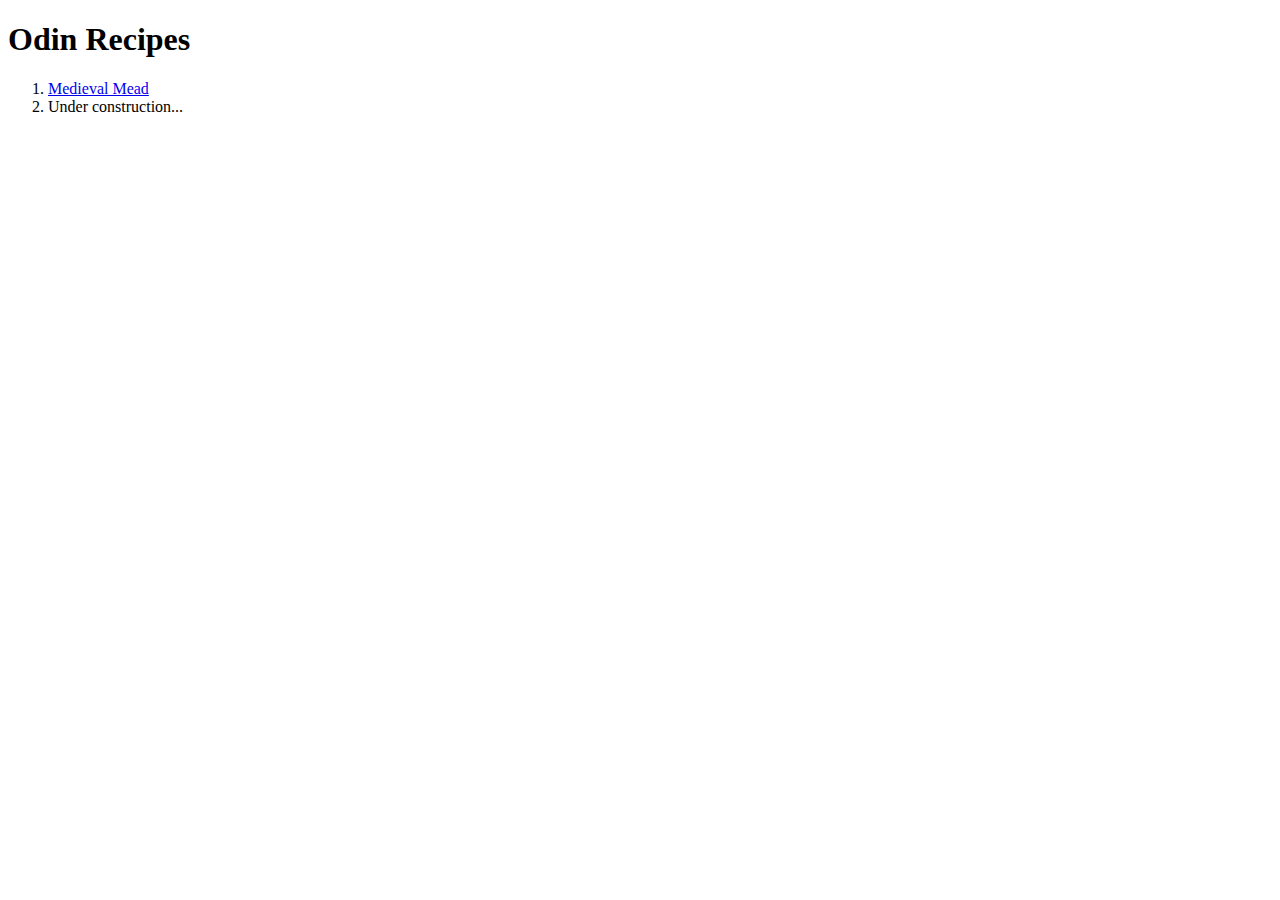
==== index.html @ 26947999 "Add index.html and first recipe page mead.html" ====
<!DOCTYPE html>
<html lang="en">
<head>
    <meta charset="UTF-8">
    <meta name="viewport" content="width=device-width, initial-scale=1.0">
    <title>Project: Recipes</title>
</head>
<body>
    <h1>Odin Recipes</h1>
    <ol>
        <li><a href="./recipes/mead.html" target="_blank" rel="noopener noreferrer">Medieval Mead</a></li>
        <li>Under construction...</li>
    </ol>
</body>
</html>
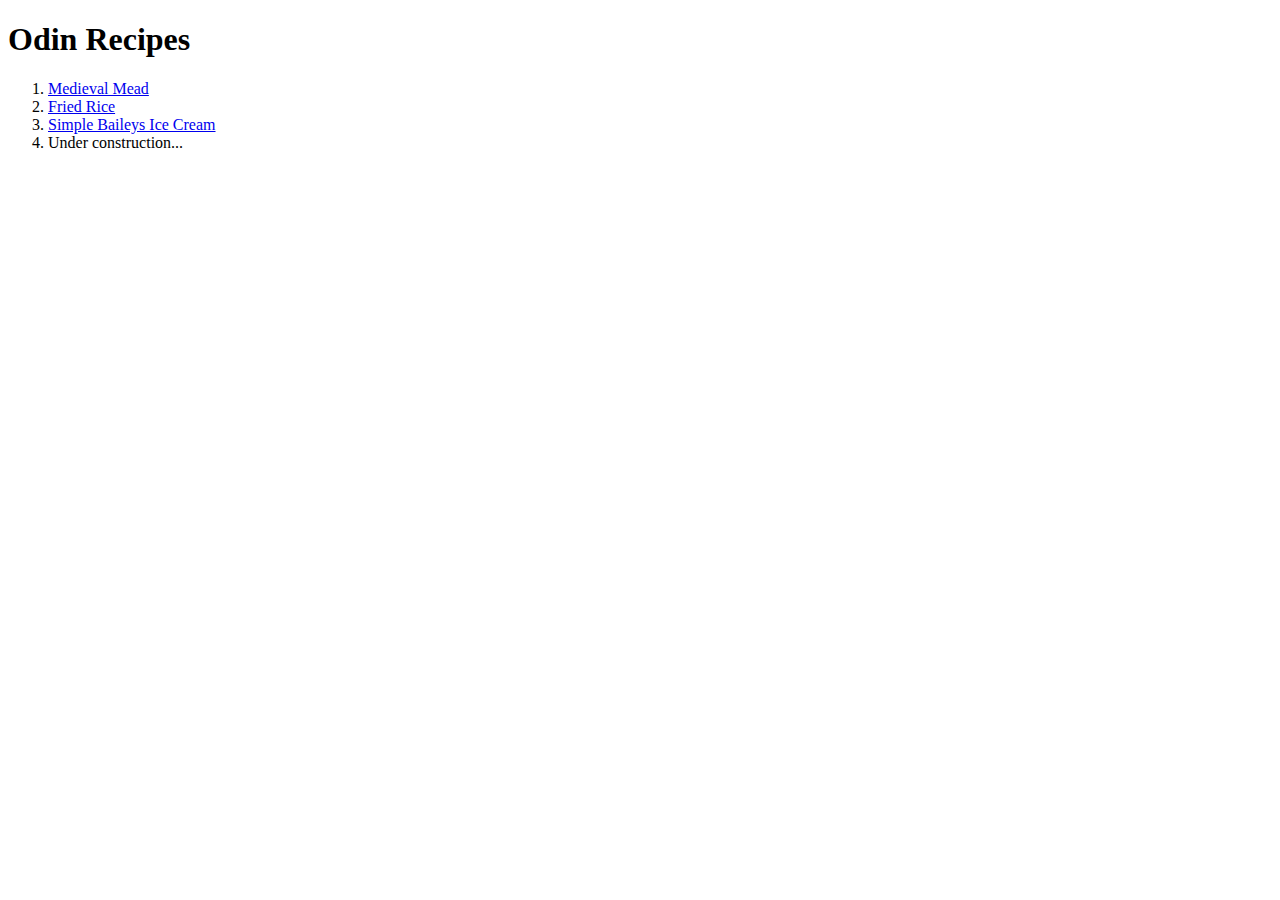
==== commit a93ba9d1: "Update index.html with new recipes" ====
--- a/index.html
+++ b/index.html
@@ -9,6 +9,8 @@
     <h1>Odin Recipes</h1>
     <ol>
         <li><a href="./recipes/mead.html" target="_blank" rel="noopener noreferrer">Medieval Mead</a></li>
+        <li><a href="./recipes/fried_rice.html" target="_blank" rel="noopener noreferrer">Fried Rice</a></li>
+        <li><a href="./recipes/simple_baileys_ice_cream.html" target="_blank" rel="noopener noreferrer">Simple Baileys Ice Cream</a></li>
         <li>Under construction...</li>
     </ol>
 </body>
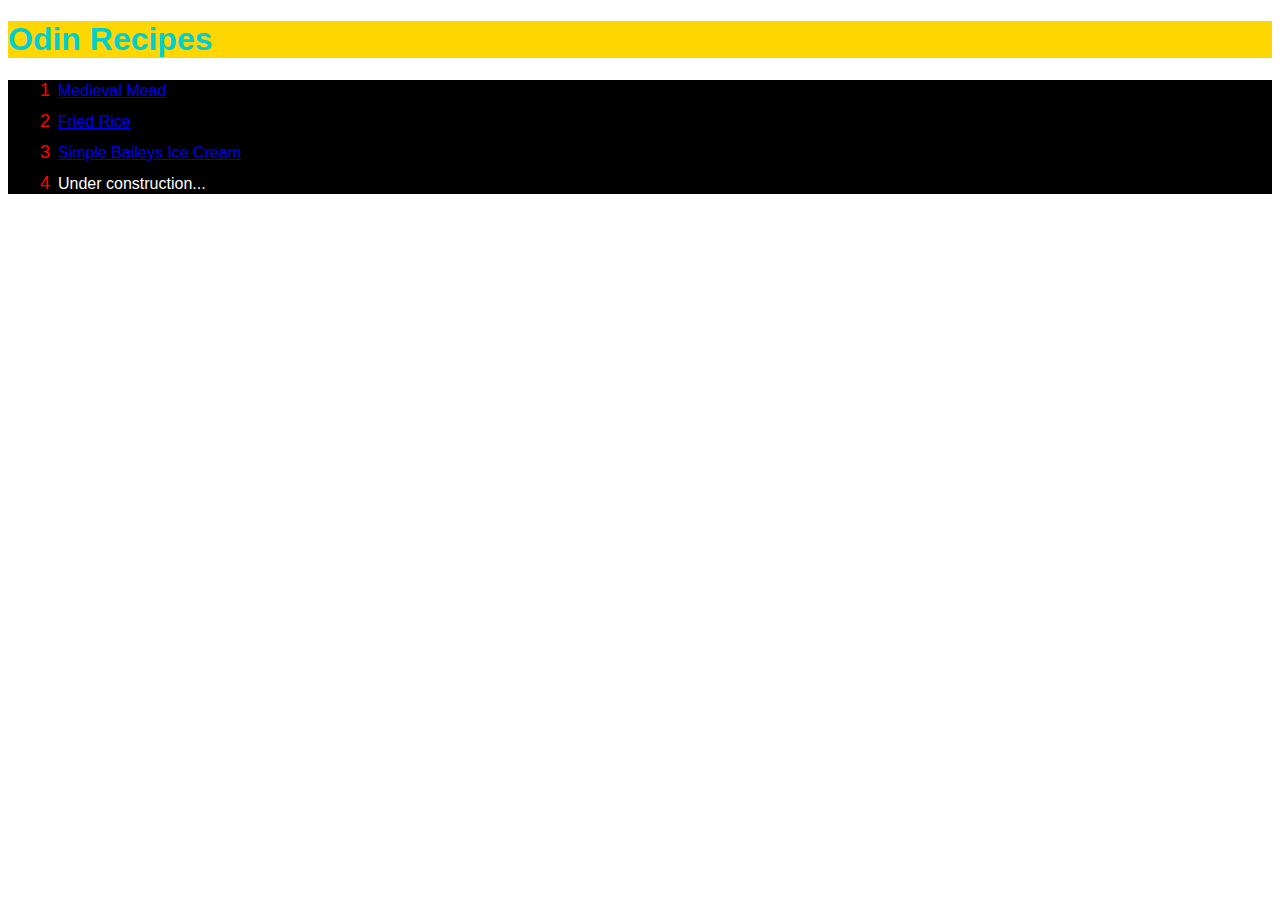
==== commit c30cb550: "Edit files and add styles" ====
--- a/index.html
+++ b/index.html
@@ -4,10 +4,11 @@
     <meta charset="UTF-8">
     <meta name="viewport" content="width=device-width, initial-scale=1.0">
     <title>Project: Recipes</title>
+    <link rel="stylesheet" href="style.css">
 </head>
 <body>
-    <h1>Odin Recipes</h1>
-    <ol>
+    <h1 id="tittle">Odin Recipes</h1>
+    <ol class="list">
         <li><a href="./recipes/mead.html" target="_blank" rel="noopener noreferrer">Medieval Mead</a></li>
         <li><a href="./recipes/fried_rice.html" target="_blank" rel="noopener noreferrer">Fried Rice</a></li>
         <li><a href="./recipes/simple_baileys_ice_cream.html" target="_blank" rel="noopener noreferrer">Simple Baileys Ice Cream</a></li>
--- a/style.css
+++ b/style.css
@@ -0,0 +1,34 @@
+body {
+    font-family: Impact, Arial, sans-serif;
+    font-size: 16px;
+}
+
+#tittle {
+    background-color: gold;
+    color: darkturquoise;
+}
+
+.list {
+    background-color: black;
+    color: white;
+}
+
+li {
+    margin: 10px 0;
+    margin-left: 10px;
+  }
+
+ol {
+    list-style: none; counter-reset: li
+}
+
+li::before {
+    content: counter(li); color: red;
+    display: inline-block; width: 1em;
+    margin-left: -1em;
+    font-size: 18px;
+}
+
+li {
+    counter-increment: li
+}